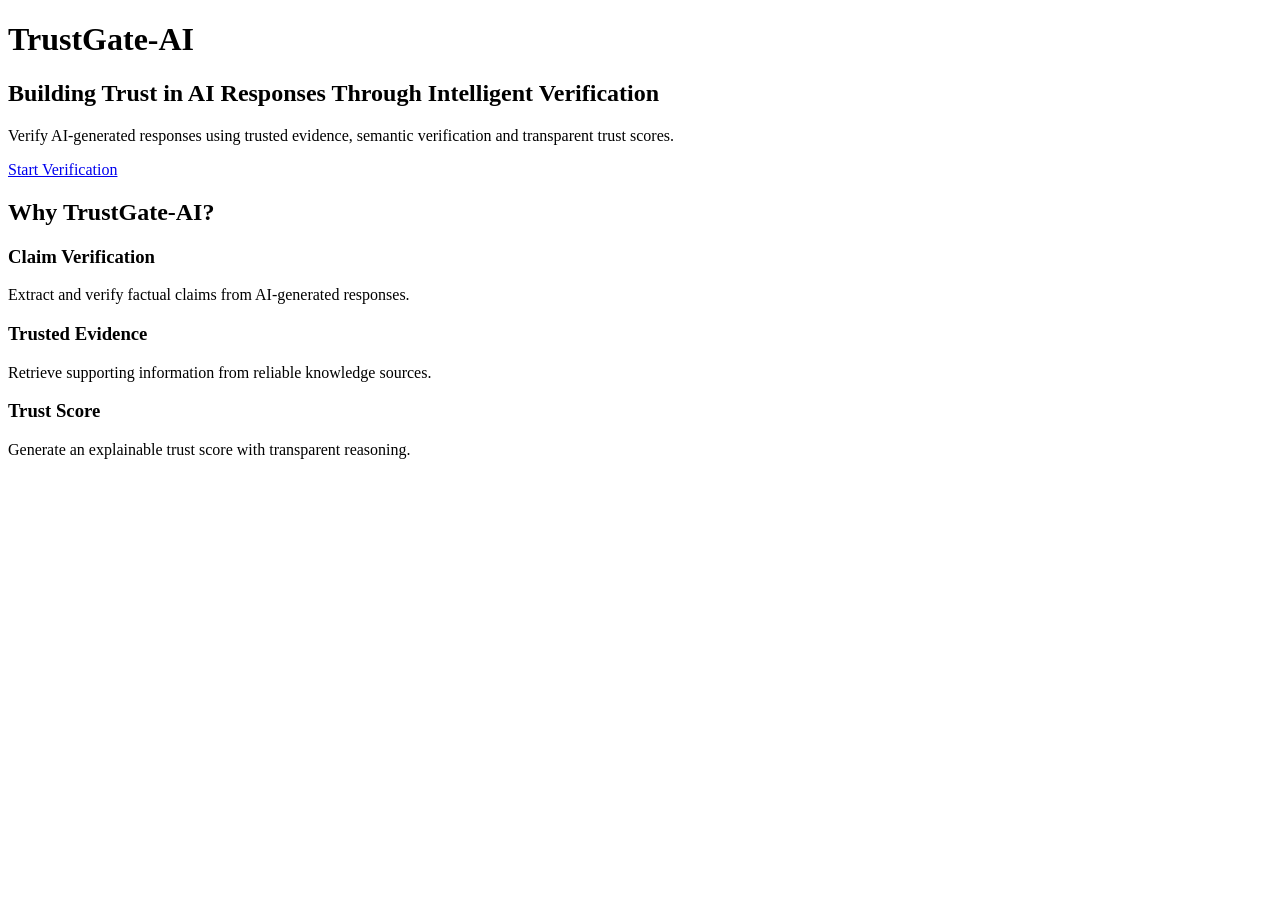
==== frontend/templates/index.html @ fad65bd1 "Complete Sprint 1: Foundation, routing, validation and verification module" ====
<!DOCTYPE html>
<html lang="en">
<head>
    <meta charset="UTF-8">
    <meta name="viewport" content="width=device-width, initial-scale=1.0">
    <title>TrustGate-AI</title>
    <link rel="stylesheet" href="{{ url_for('static', filename='css/style.css') }}">
</head>
<body>
<header>
    <h1>TrustGate-AI</h1>
</header>

<main>
    
    <section>
        <h2>Building Trust in AI Responses Through Intelligent Verification</h2>
        <p>
            Verify AI-generated responses using trusted evidence,
            semantic verification and transparent trust scores.
        </p>
        <a href="/verify">
            Start Verification
        </a>
    </section>
    <section>

    <h2>Why TrustGate-AI?</h2>

    <div class="features">

        <div class="card">
            <h3>Claim Verification</h3>
            <p>Extract and verify factual claims from AI-generated responses.</p>
        </div>

        <div class="card">
            <h3>Trusted Evidence</h3>
            <p>Retrieve supporting information from reliable knowledge sources.</p>
        </div>

        <div class="card">
            <h3>Trust Score</h3>
            <p>Generate an explainable trust score with transparent reasoning.</p>
        </div>

    </div>

</section>
</main>
   

</body>
</html>
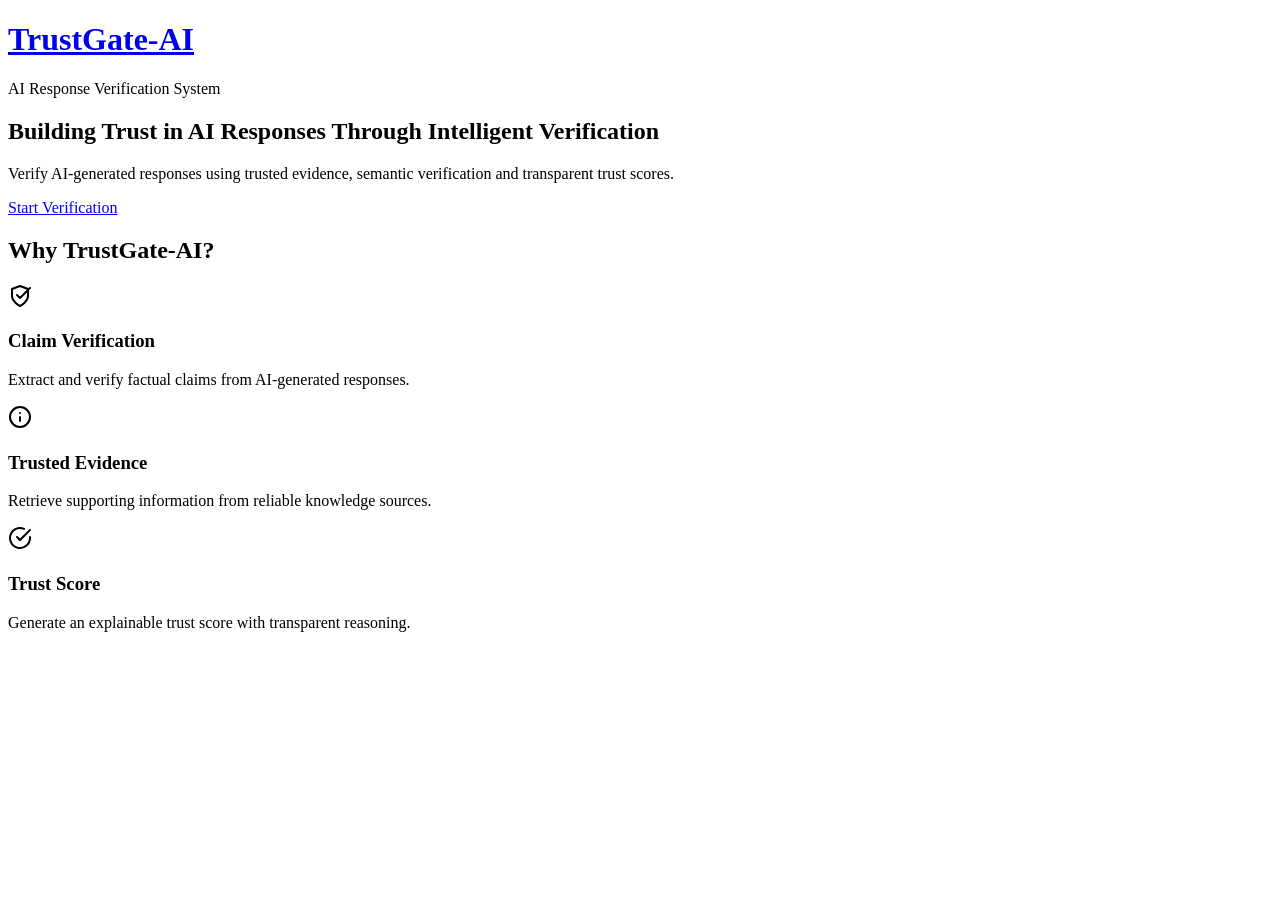
==== commit 94a3471f: "Integrate knowledge base retrieval pipeline" ====
--- a/frontend/templates/index.html
+++ b/frontend/templates/index.html
@@ -4,51 +4,63 @@
     <meta charset="UTF-8">
     <meta name="viewport" content="width=device-width, initial-scale=1.0">
     <title>TrustGate-AI</title>
+    <!-- Professional Google Fonts -->
+    <link rel="preconnect" href="https://fonts.googleapis.com">
+    <link rel="preconnect" href="https://fonts.gstatic.com" crossorigin>
+    <link href="https://fonts.googleapis.com/css2?family=Inter:wght@400;500;600;700&family=Plus+Jakarta+Sans:wght@500;600;700;800&display=swap" rel="stylesheet">
     <link rel="stylesheet" href="{{ url_for('static', filename='css/style.css') }}">
 </head>
 <body>
+
 <header>
-    <h1>TrustGate-AI</h1>
+    <div class="header-container">
+        <h1><a href="/">TrustGate-AI</a></h1>
+        <span class="header-tag">AI Response Verification System</span>
+    </div>
 </header>
 
 <main>
-    
-    <section>
+    <section class="hero-section">
         <h2>Building Trust in AI Responses Through Intelligent Verification</h2>
         <p>
             Verify AI-generated responses using trusted evidence,
             semantic verification and transparent trust scores.
         </p>
-        <a href="/verify">
+        <a href="/verify" class="btn-primary">
             Start Verification
         </a>
     </section>
-    <section>
 
-    <h2>Why TrustGate-AI?</h2>
+    <section class="features-section">
+        <h2>Why TrustGate-AI?</h2>
 
-    <div class="features">
+        <div class="features">
+            <div class="card">
+                <div class="card-icon">
+                    <svg width="24" height="24" viewBox="0 0 24 24" fill="none" stroke="currentColor" stroke-width="2" stroke-linecap="round" stroke-linejoin="round"><path d="M12 22s8-4 8-10V5l-8-3-8 3v7c0 6 8 10 8 10z"/><polyline points="9 11 12 14 22 4"/></svg>
+                </div>
+                <h3>Claim Verification</h3>
+                <p>Extract and verify factual claims from AI-generated responses.</p>
+            </div>
 
-        <div class="card">
-            <h3>Claim Verification</h3>
-            <p>Extract and verify factual claims from AI-generated responses.</p>
+            <div class="card">
+                <div class="card-icon">
+                    <svg width="24" height="24" viewBox="0 0 24 24" fill="none" stroke="currentColor" stroke-width="2" stroke-linecap="round" stroke-linejoin="round"><circle cx="12" cy="12" r="10"/><path d="M12 16v-4"/><path d="M12 8h.01"/></svg>
+                </div>
+                <h3>Trusted Evidence</h3>
+                <p>Retrieve supporting information from reliable knowledge sources.</p>
+            </div>
+
+            <div class="card">
+                <div class="card-icon">
+                    <svg width="24" height="24" viewBox="0 0 24 24" fill="none" stroke="currentColor" stroke-width="2" stroke-linecap="round" stroke-linejoin="round"><path d="M22 11.08V12a10 10 0 1 1-5.93-9.14"/><polyline points="22 4 12 14.01 9 11.01"/></svg>
+                </div>
+                <h3>Trust Score</h3>
+                <p>Generate an explainable trust score with transparent reasoning.</p>
+            </div>
         </div>
-
-        <div class="card">
-            <h3>Trusted Evidence</h3>
-            <p>Retrieve supporting information from reliable knowledge sources.</p>
-        </div>
-
-        <div class="card">
-            <h3>Trust Score</h3>
-            <p>Generate an explainable trust score with transparent reasoning.</p>
-        </div>
-
-    </div>
-
-</section>
+    </section>
 </main>
-   
 
 </body>
 </html>
